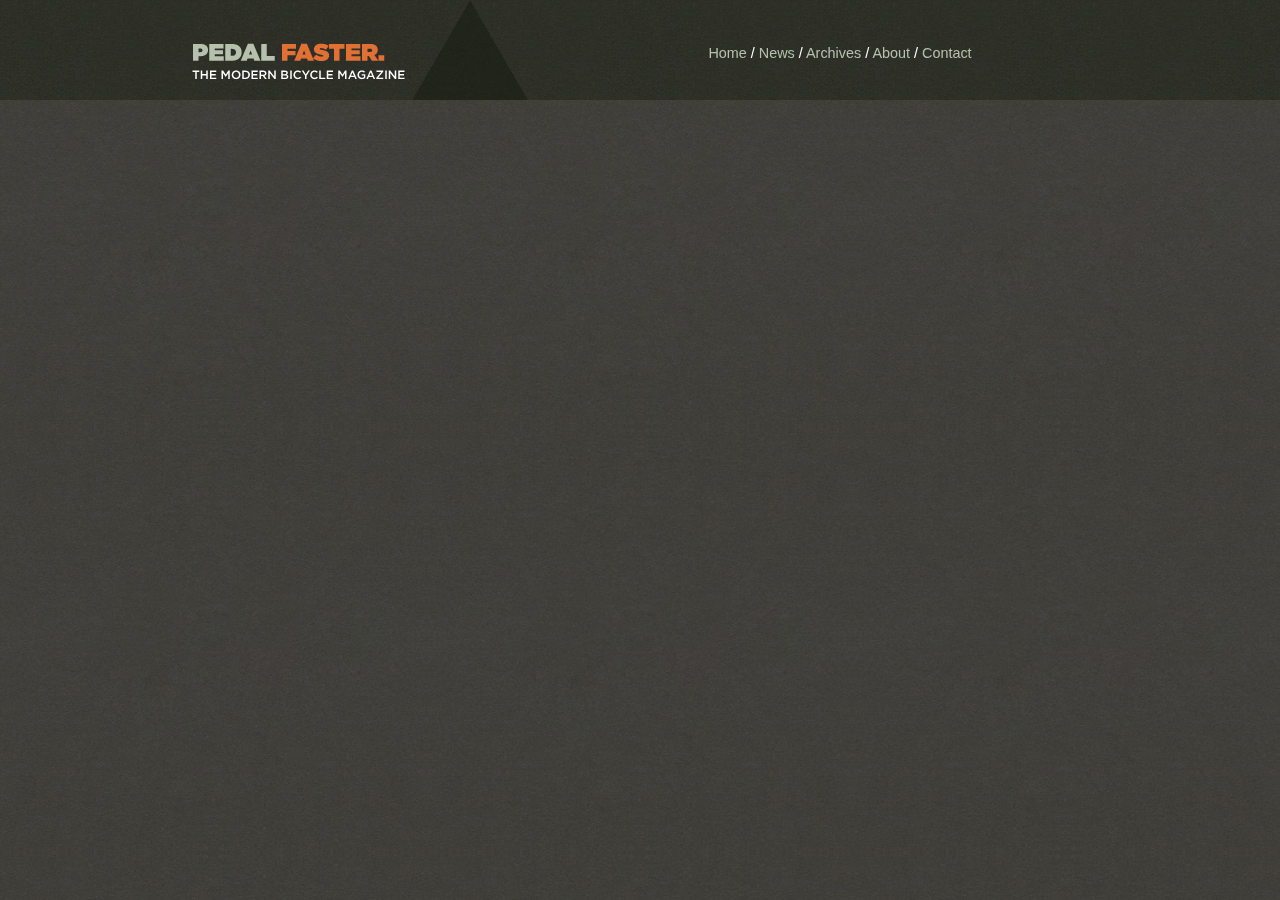
==== ULESANNE 1/about.html @ 294314ae "add navbar pages" ====
<!DOCTYPE html>
<html lang="en">
<head>
    <meta charset="UTF-8">
    <meta name="viewport" content="width=device-width, initial-scale=1.0">
    <title>Contact</title>
    <link rel="stylesheet" href="960_12_col.css">
    <style>
                @font-face {
            font-family: 'QuicksandBook';
            src: url("fonts/Quicksand_Book-webfont.eot");
            font-weight: normal;
            font-style: normal;
        }
        body {
            color: #ffffff;
            background: #413f3b url(images/bg.jpg);
            font-family: Georgia, 'Times New Roman', Times, serif;
            font-size: 90%;
            margin: 0px;
            text-align: center;
        }
        a {
            color: #b5c1ad;
            text-decoration: none;
        }
        a:hover {
            color: #ffffff;
        }
        .header {
            background-image: url(images/bg-header.jpg);
            padding: 0px 0px 0px 0px;
            height: 100px;
            position: fixed;
            top: 0px;
            width: 100%;
            z-index: 50;
        }
        .nav {
            float: right;
            font-family: QuicksandBook, Arial, Helvetica, sans-serif;
            padding: 45px 0px 0px 0px;
        }
        .wrapper {
            width: 960px;
            margin: 0px auto;
            background-image: url(images/bg-triangle.png);
            background-repeat: no-repeat;
            background-position: 0px 0px;
            text-align: left;
        }
        .logo {
            margin-bottom: 20px;
        }
        h1, h2 {
            font-family: QuicksandBook, Arial, Helvetica, sans-serif;
            font-size: 75%;
            color: #b5c1ad;
        }
        h1 {
            font-size: 240%;
            margin-top: 140px;
        }
        .date {
            font-family: Arial, Helvetica, sans-serif;
            font-size: 75%;
            color: #b5c1ad;
        }
        .intro {
            clear: left;
            font-size: 90%;
            line-height: 1.4em;
        }
        .main-story {
            background-image: url(images/triangles.png);
            background-repeat: no-repeat;
            background-position: 122px 142px;
            height: 570px;
        }
        .more-articles{
            border-top: 1px solid #ffffff;
            padding: 10px;
        }
        .more-articles p {
            border-bottom: 1px solid #807c72;
            padding: 5px 0px 15px 0px;
            font-size: 80%;
        }
        .more-articles p:last-child {
            border-bottom: none;
        }
        .footer{
            clear: both;
            background: rgba(0, 0 ,0 , 0.2);
            padding: 5px 10px;
        }
        .footer p {
            font-family: Arial, Helvetica, sans-serif;
            font-size: 75%;
            text-align: right;
        }
        .footer a {
            color: #807c72;
        }

    </style>
</head>
<body>
    <div class="header">
        <div class="container_12">
            <div class="grid_5">
                <img src="images/logo.png" alt="Pedal Faster - The modern bicycle magazine" width="216" height="37" class="logo">
                <img src="images/header-triangle.png" alt="" width="116" height="100">
            </div>
            <div class="nav grid_7">
                <a href="main.html">Home</a> / <a href="news.html">News</a> / <a href="archives.html">Archives</a> / <a href="about.html">About</a> / <a href="contact.html">Contact</a>
            </div>
        </div>
    </div>
    <div class="wrapper">
    
</body>
</html>
---- ULESANNE 1/960_12_col.css ----
/*
  960 Grid System ~ Core CSS.
  Learn more ~ http://960.gs/

  Licensed under GPL and MIT.
*/

/*
  Forces backgrounds to span full width,
  even if there is horizontal scrolling.
  Increase this if your layout is wider.

  Note: IE6 works fine without this fix.
*/

body {
  min-width: 960px;
}

/* `Containers
----------------------------------------------------------------------------------------------------*/

.container_12 {
  margin-left: auto;
  margin-right: auto;
  width: 960px;
}

/* `Grid >> Global
----------------------------------------------------------------------------------------------------*/

.grid_1,
.grid_2,
.grid_3,
.grid_4,
.grid_5,
.grid_6,
.grid_7,
.grid_8,
.grid_9,
.grid_10,
.grid_11,
.grid_12 {
  display: inline;
  float: left;
  margin-left: 10px;
  margin-right: 10px;
}

.push_1, .pull_1,
.push_2, .pull_2,
.push_3, .pull_3,
.push_4, .pull_4,
.push_5, .pull_5,
.push_6, .pull_6,
.push_7, .pull_7,
.push_8, .pull_8,
.push_9, .pull_9,
.push_10, .pull_10,
.push_11, .pull_11 {
  position: relative;
}

/* `Grid >> Children (Alpha ~ First, Omega ~ Last)
----------------------------------------------------------------------------------------------------*/

.alpha {
  margin-left: 0;
}

.omega {
  margin-right: 0;
}

/* `Grid >> 12 Columns
----------------------------------------------------------------------------------------------------*/

.container_12 .grid_1 {
  width: 60px;
}

.container_12 .grid_2 {
  width: 140px;
}

.container_12 .grid_3 {
  width: 220px;
}

.container_12 .grid_4 {
  width: 300px;
}

.container_12 .grid_5 {
  width: 380px;
}

.container_12 .grid_6 {
  width: 460px;
}

.container_12 .grid_7 {
  width: 540px;
}

.container_12 .grid_8 {
  width: 620px;
}

.container_12 .grid_9 {
  width: 700px;
}

.container_12 .grid_10 {
  width: 780px;
}

.container_12 .grid_11 {
  width: 860px;
}

.container_12 .grid_12 {
  width: 940px;
}

/* `Prefix Extra Space >> 12 Columns
----------------------------------------------------------------------------------------------------*/

.container_12 .prefix_1 {
  padding-left: 80px;
}

.container_12 .prefix_2 {
  padding-left: 160px;
}

.container_12 .prefix_3 {
  padding-left: 240px;
}

.container_12 .prefix_4 {
  padding-left: 320px;
}

.container_12 .prefix_5 {
  padding-left: 400px;
}

.container_12 .prefix_6 {
  padding-left: 480px;
}

.container_12 .prefix_7 {
  padding-left: 560px;
}

.container_12 .prefix_8 {
  padding-left: 640px;
}

.container_12 .prefix_9 {
  padding-left: 720px;
}

.container_12 .prefix_10 {
  padding-left: 800px;
}

.container_12 .prefix_11 {
  padding-left: 880px;
}

/* `Suffix Extra Space >> 12 Columns
----------------------------------------------------------------------------------------------------*/

.container_12 .suffix_1 {
  padding-right: 80px;
}

.container_12 .suffix_2 {
  padding-right: 160px;
}

.container_12 .suffix_3 {
  padding-right: 240px;
}

.container_12 .suffix_4 {
  padding-right: 320px;
}

.container_12 .suffix_5 {
  padding-right: 400px;
}

.container_12 .suffix_6 {
  padding-right: 480px;
}

.container_12 .suffix_7 {
  padding-right: 560px;
}

.container_12 .suffix_8 {
  padding-right: 640px;
}

.container_12 .suffix_9 {
  padding-right: 720px;
}

.container_12 .suffix_10 {
  padding-right: 800px;
}

.container_12 .suffix_11 {
  padding-right: 880px;
}

/* `Push Space >> 12 Columns
----------------------------------------------------------------------------------------------------*/

.container_12 .push_1 {
  left: 80px;
}

.container_12 .push_2 {
  left: 160px;
}

.container_12 .push_3 {
  left: 240px;
}

.container_12 .push_4 {
  left: 320px;
}

.container_12 .push_5 {
  left: 400px;
}

.container_12 .push_6 {
  left: 480px;
}

.container_12 .push_7 {
  left: 560px;
}

.container_12 .push_8 {
  left: 640px;
}

.container_12 .push_9 {
  left: 720px;
}

.container_12 .push_10 {
  left: 800px;
}

.container_12 .push_11 {
  left: 880px;
}

/* `Pull Space >> 12 Columns
----------------------------------------------------------------------------------------------------*/

.container_12 .pull_1 {
  left: -80px;
}

.container_12 .pull_2 {
  left: -160px;
}

.container_12 .pull_3 {
  left: -240px;
}

.container_12 .pull_4 {
  left: -320px;
}

.container_12 .pull_5 {
  left: -400px;
}

.container_12 .pull_6 {
  left: -480px;
}

.container_12 .pull_7 {
  left: -560px;
}

.container_12 .pull_8 {
  left: -640px;
}

.container_12 .pull_9 {
  left: -720px;
}

.container_12 .pull_10 {
  left: -800px;
}

.container_12 .pull_11 {
  left: -880px;
}

/* `Clear Floated Elements
----------------------------------------------------------------------------------------------------*/

/* http://sonspring.com/journal/clearing-floats */

.clear {
  clear: both;
  display: block;
  overflow: hidden;
  visibility: hidden;
  width: 0;
  height: 0;
}

/* http://www.yuiblog.com/blog/2010/09/27/clearfix-reloaded-overflowhidden-demystified */

.clearfix:before,
.clearfix:after {
  content: '\0020';
  display: block;
  overflow: hidden;
  visibility: hidden;
  width: 0;
  height: 0;
}

.clearfix:after {
  clear: both;
}

/*
  The following zoom:1 rule is specifically for IE6 + IE7.
  Move to separate stylesheet if invalid CSS is a problem.
*/

.clearfix {
  zoom: 1;
}
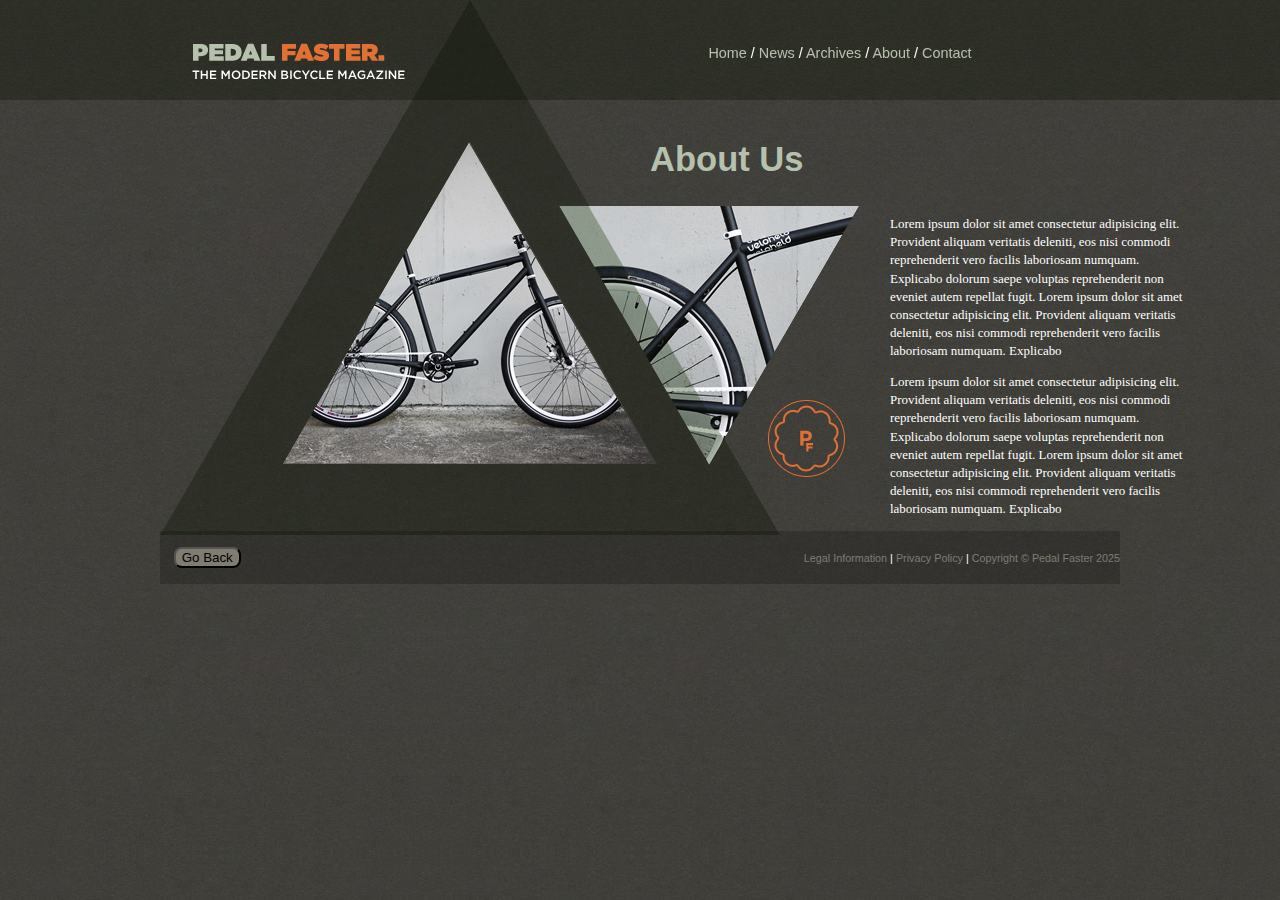
==== commit c2bee583: "add pages" ====
--- a/ULESANNE 1/about.html
+++ b/ULESANNE 1/about.html
@@ -3,121 +3,80 @@
 <head>
     <meta charset="UTF-8">
     <meta name="viewport" content="width=device-width, initial-scale=1.0">
-    <title>Contact</title>
+    <title>About Us</title>
     <link rel="stylesheet" href="960_12_col.css">
+    <link rel="stylesheet" href="bgdesign.css">
+    <script>
+    function goBack() {
+        window.history.go(-1)
+    }
+    </script>
     <style>
-                @font-face {
-            font-family: 'QuicksandBook';
-            src: url("fonts/Quicksand_Book-webfont.eot");
-            font-weight: normal;
-            font-style: normal;
+        button {
+            background-color: #807c72;
+            border-radius: 8px;
+
         }
-        body {
-            color: #ffffff;
-            background: #413f3b url(images/bg.jpg);
-            font-family: Georgia, 'Times New Roman', Times, serif;
-            font-size: 90%;
-            margin: 0px;
-            text-align: center;
-        }
-        a {
-            color: #b5c1ad;
-            text-decoration: none;
-        }
-        a:hover {
-            color: #ffffff;
-        }
-        .header {
-            background-image: url(images/bg-header.jpg);
-            padding: 0px 0px 0px 0px;
-            height: 100px;
-            position: fixed;
-            top: 0px;
-            width: 100%;
-            z-index: 50;
-        }
-        .nav {
-            float: right;
-            font-family: QuicksandBook, Arial, Helvetica, sans-serif;
-            padding: 45px 0px 0px 0px;
-        }
-        .wrapper {
-            width: 960px;
-            margin: 0px auto;
-            background-image: url(images/bg-triangle.png);
-            background-repeat: no-repeat;
-            background-position: 0px 0px;
-            text-align: left;
-        }
-        .logo {
-            margin-bottom: 20px;
-        }
-        h1, h2 {
-            font-family: QuicksandBook, Arial, Helvetica, sans-serif;
-            font-size: 75%;
-            color: #b5c1ad;
-        }
-        h1 {
-            font-size: 240%;
-            margin-top: 140px;
-        }
-        .date {
-            font-family: Arial, Helvetica, sans-serif;
-            font-size: 75%;
-            color: #b5c1ad;
-        }
-        .intro {
-            clear: left;
-            font-size: 90%;
-            line-height: 1.4em;
-        }
-        .main-story {
-            background-image: url(images/triangles.png);
-            background-repeat: no-repeat;
-            background-position: 122px 142px;
-            height: 570px;
-        }
-        .more-articles{
-            border-top: 1px solid #ffffff;
-            padding: 10px;
-        }
-        .more-articles p {
-            border-bottom: 1px solid #807c72;
-            padding: 5px 0px 15px 0px;
-            font-size: 80%;
-        }
-        .more-articles p:last-child {
-            border-bottom: none;
-        }
-        .footer{
-            clear: both;
-            background: rgba(0, 0 ,0 , 0.2);
-            padding: 5px 10px;
-        }
-        .footer p {
-            font-family: Arial, Helvetica, sans-serif;
-            font-size: 75%;
-            text-align: right;
-        }
-        .footer a {
-            color: #807c72;
-        }
-
     </style>
 </head>
 <body>
     <div class="header">
         <div class="container_12">
-            <div class="grid_5">
-                <img src="images/logo.png" alt="Pedal Faster - The modern bicycle magazine" width="216" height="37" class="logo">
-                <img src="images/header-triangle.png" alt="" width="116" height="100">
-            </div>
-            <div class="nav grid_7">
-                <a href="main.html">Home</a> / <a href="news.html">News</a> / <a href="archives.html">Archives</a> / <a href="about.html">About</a> / <a href="contact.html">Contact</a>
+          <div class="grid_5">
+            <img
+              src="images/logo.png"
+              alt="Pedal Faster - The modern bicycle magazine"
+              width="216"
+              height="37"
+              class="logo"
+            />
+            <img
+              src="images/header-triangle.png"
+              alt=""
+              width="116"
+              height="100"
+            />
+          </div>
+          <div class="nav grid_7">
+            <a href="main.html">Home</a> / <a href="news.html">News</a> / <a href="archives.html">Archives</a> /
+            <a href="about.html">About</a> / <a href="contact.html">Contact</a>
+          </div>
+        </div>
+      </div>
+      <div class="wrapper">
+        <div class="main-story container_12">
+          <div class="grid_6 push_6">
+            <h1><a href="">About Us</a></h1>
+          </div>
+          <div class="intro grid_4 push_9">
+            <p>
+              Lorem ipsum dolor sit amet consectetur adipisicing elit. Provident
+              aliquam veritatis deleniti, eos nisi commodi reprehenderit vero
+              facilis laboriosam numquam. Explicabo dolorum saepe voluptas
+              reprehenderit non eveniet autem repellat fugit. Lorem ipsum dolor
+              sit amet consectetur adipisicing elit. Provident aliquam veritatis
+              deleniti, eos nisi commodi reprehenderit vero facilis laboriosam
+              numquam. Explicabo
+            </p>
+            <p>
+                Lorem ipsum dolor sit amet consectetur adipisicing elit. Provident
+                aliquam veritatis deleniti, eos nisi commodi reprehenderit vero
+                facilis laboriosam numquam. Explicabo dolorum saepe voluptas
+                reprehenderit non eveniet autem repellat fugit. Lorem ipsum dolor
+                sit amet consectetur adipisicing elit. Provident aliquam veritatis
+                deleniti, eos nisi commodi reprehenderit vero facilis laboriosam
+                numquam. Explicabo
+            </p>
+
+          </div>
+          <div class="footer clearfix">
+            <div class="container_12">
+              <p class="grid_12">
+                <button class="pull_7" onclick="goBack()">Go Back</button>
+                <a href="legal.html"> Legal Information </a>|<a href="privacy.html"> Privacy Policy </a>
+                |<a href="copyright.html"> Copyright &copy; Pedal Faster 2025    </a>
+              </p>
             </div>
         </div>
-    </div>
-    <div class="wrapper">
-    
 </body>
 </html>--- a/ULESANNE 1/bgdesign.css
+++ b/ULESANNE 1/bgdesign.css
@@ -0,0 +1,96 @@
+@font-face {
+    font-family: 'QuicksandBook';
+    src: url("fonts/Quicksand_Book-webfont.eot");
+    font-weight: normal;
+    font-style: normal;
+}
+body {
+    color: #ffffff;
+    background: #413f3b url(images/bg.jpg);
+    font-family: Georgia, 'Times New Roman', Times, serif;
+    font-size: 90%;
+    margin: 0px;
+    text-align: center;
+}
+a {
+    color: #b5c1ad;
+    text-decoration: none;
+}
+a:hover {
+    color: #ffffff;
+}
+.header {
+    background-image: url(images/bg-header.jpg);
+    padding: 0px 0px 0px 0px;
+    height: 100px;
+    position: fixed;
+    top: 0px;
+    width: 100%;
+    z-index: 50;
+}
+.nav {
+    float: right;
+    font-family: QuicksandBook, Arial, Helvetica, sans-serif;
+    padding: 45px 0px 0px 0px;
+}
+.wrapper {
+    width: 960px;
+    margin: 0px auto;
+    background-image: url(images/bg-triangle.png);
+    background-repeat: no-repeat;
+    background-position: 0px 0px;
+    text-align: left;
+}
+.logo {
+    margin-bottom: 20px;
+}
+h1, h2 {
+    font-family: QuicksandBook, Arial, Helvetica, sans-serif;
+    font-size: 75%;
+    color: #b5c1ad;
+}
+h1 {
+    font-size: 240%;
+    margin-top: 140px;
+}
+.date {
+    font-family: Arial, Helvetica, sans-serif;
+    font-size: 75%;
+    color: #b5c1ad;
+}
+.intro {
+    clear: left;
+    font-size: 90%;
+    line-height: 1.4em;
+}
+.main-story {
+    background-image: url(images/triangles.png);
+    background-repeat: no-repeat;
+    background-position: 122px 142px;
+    height: 570px;
+}
+.more-articles{
+    border-top: 1px solid #ffffff;
+    padding: 10px;
+}
+.more-articles p {
+    border-bottom: 1px solid #807c72;
+    padding: 5px 0px 15px 0px;
+    font-size: 80%;
+}
+.more-articles p:last-child {
+    border-bottom: none;
+}
+.footer{
+    clear: both;
+    background: rgba(0, 0 ,0 , 0.2);
+    padding: 5px 10px;
+}
+.footer p {
+    font-family: Arial, Helvetica, sans-serif;
+    font-size: 75%;
+    text-align: right;
+}
+.footer a {
+    color: #807c72;
+}
